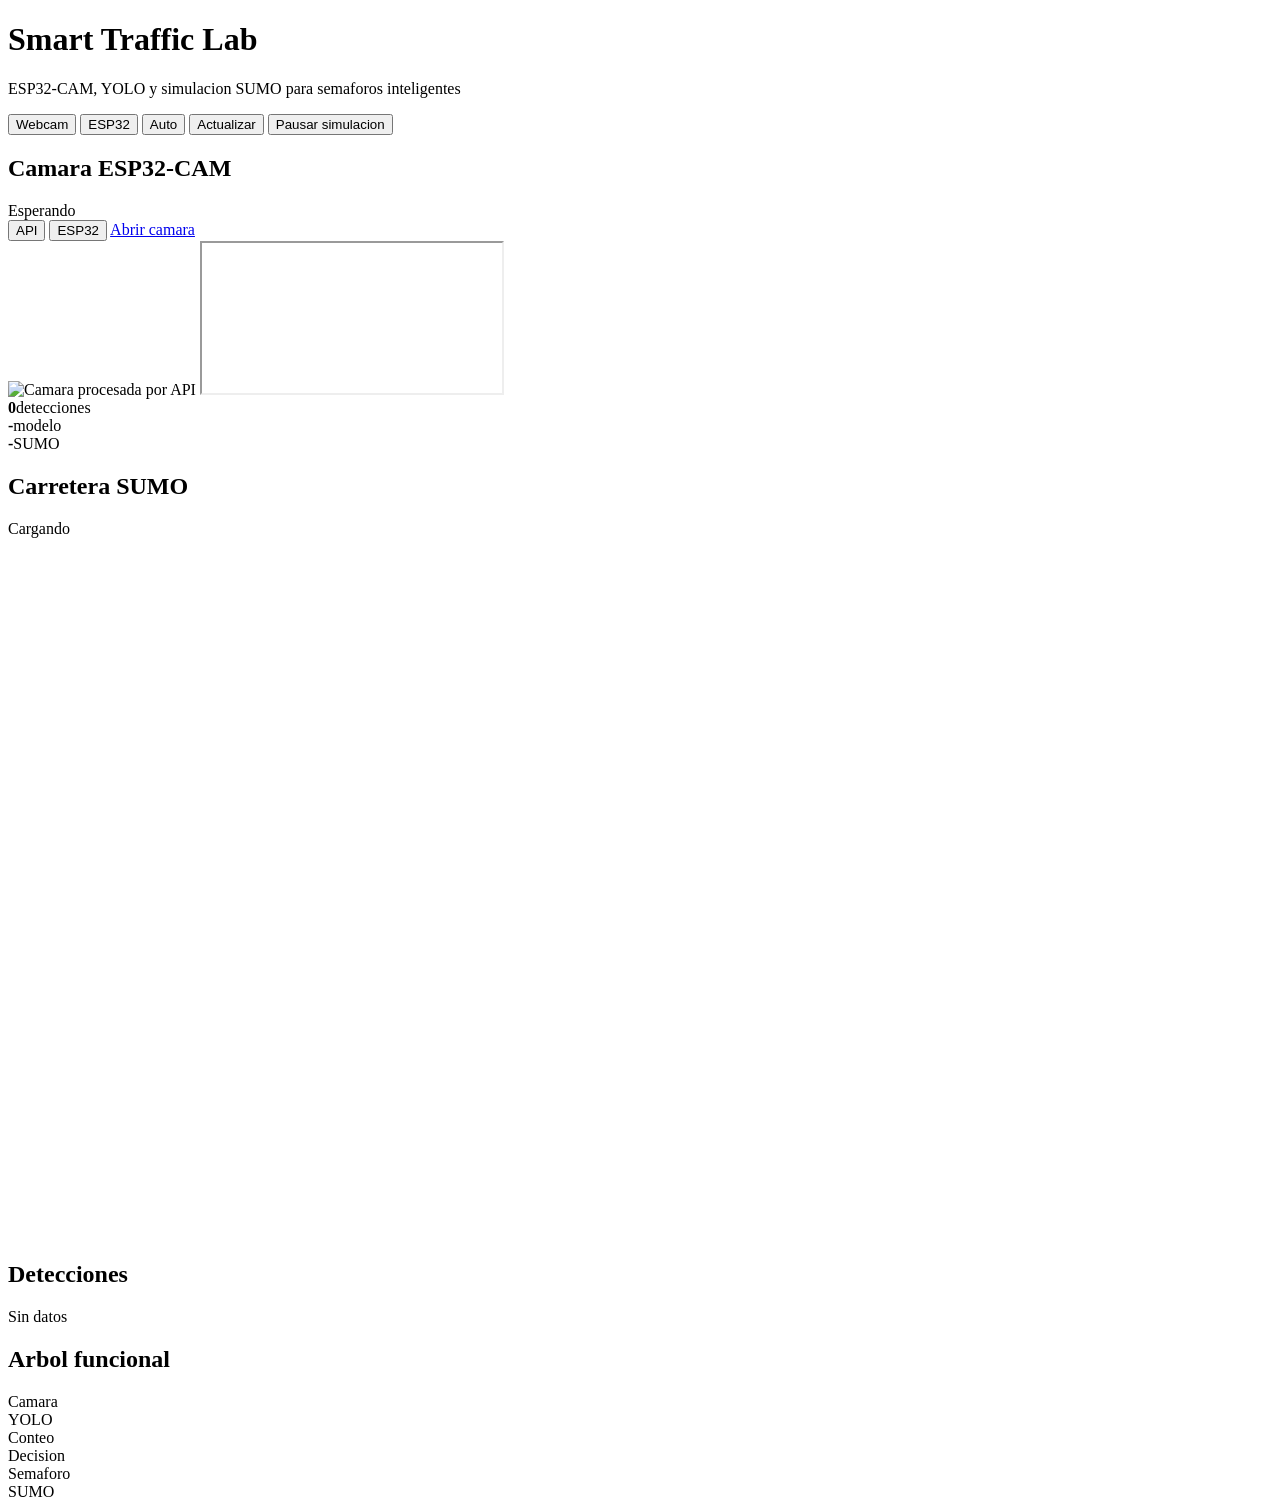
==== web/index.html @ d48145ab "Initial smart traffic lab project" ====
﻿<!doctype html>
<html lang="es">
  <head>
    <meta charset="utf-8" />
    <meta name="viewport" content="width=device-width, initial-scale=1" />
    <title>Smart Traffic Lab</title>
    <link rel="stylesheet" href="/static/assets/styles.css" />
  </head>
  <body>
    <header class="topbar">
      <div>
        <h1>Smart Traffic Lab</h1>
        <p>ESP32-CAM, YOLO y simulacion SUMO para semaforos inteligentes</p>
      </div>
      <div class="actions">
        <button id="webcamBtn" type="button">Webcam</button>
        <button id="esp32Btn" type="button">ESP32</button>
        <button id="autoBtn" type="button">Auto</button>
        <button id="refreshBtn" type="button">Actualizar</button>
        <button id="toggleSimBtn" type="button">Pausar simulacion</button>
      </div>
    </header>

    <main class="layout">
      <section class="panel camera-panel">
        <div class="panel-head">
          <h2>Camara ESP32-CAM</h2>
          <span id="cameraStatus" class="status">Esperando</span>
        </div>
        <div class="camera-tabs">
          <button id="apiViewBtn" class="tab-button active" type="button">API</button>
          <button id="directViewBtn" class="tab-button" type="button">ESP32</button>
          <a id="openCameraLink" class="camera-link" href="http://192.168.1.44" target="_blank" rel="noreferrer">Abrir camara</a>
        </div>
        <img id="snapshot" class="camera-view active" alt="Camara procesada por API" />
        <iframe id="directCamera" class="camera-view" title="ESP32-CAM directa" src="http://192.168.1.44"></iframe>
        <div class="metrics">
          <div><strong id="detCount">0</strong><span>detecciones</span></div>
          <div><strong id="modelName">-</strong><span>modelo</span></div>
          <div><strong id="networkState">-</strong><span>SUMO</span></div>
        </div>
      </section>

      <section class="panel map-panel">
        <div class="panel-head">
          <h2>Carretera SUMO</h2>
          <span id="mapStatus" class="status">Cargando</span>
        </div>
        <canvas id="networkCanvas" width="1100" height="700"></canvas>
      </section>

      <section class="panel detections-panel">
        <div class="panel-head">
          <h2>Detecciones</h2>
          <span id="lastUpdate" class="status">Sin datos</span>
        </div>
        <div id="detectionsList" class="list"></div>
      </section>

      <section class="panel flow-panel">
        <div class="panel-head">
          <h2>Arbol funcional</h2>
        </div>
        <div class="flow-grid">
          <div>Camara</div>
          <div>YOLO</div>
          <div>Conteo</div>
          <div>Decision</div>
          <div>Semaforo</div>
          <div>SUMO</div>
        </div>
      </section>
    </main>

    <script src="/static/assets/app.js"></script>
  </body>
</html>
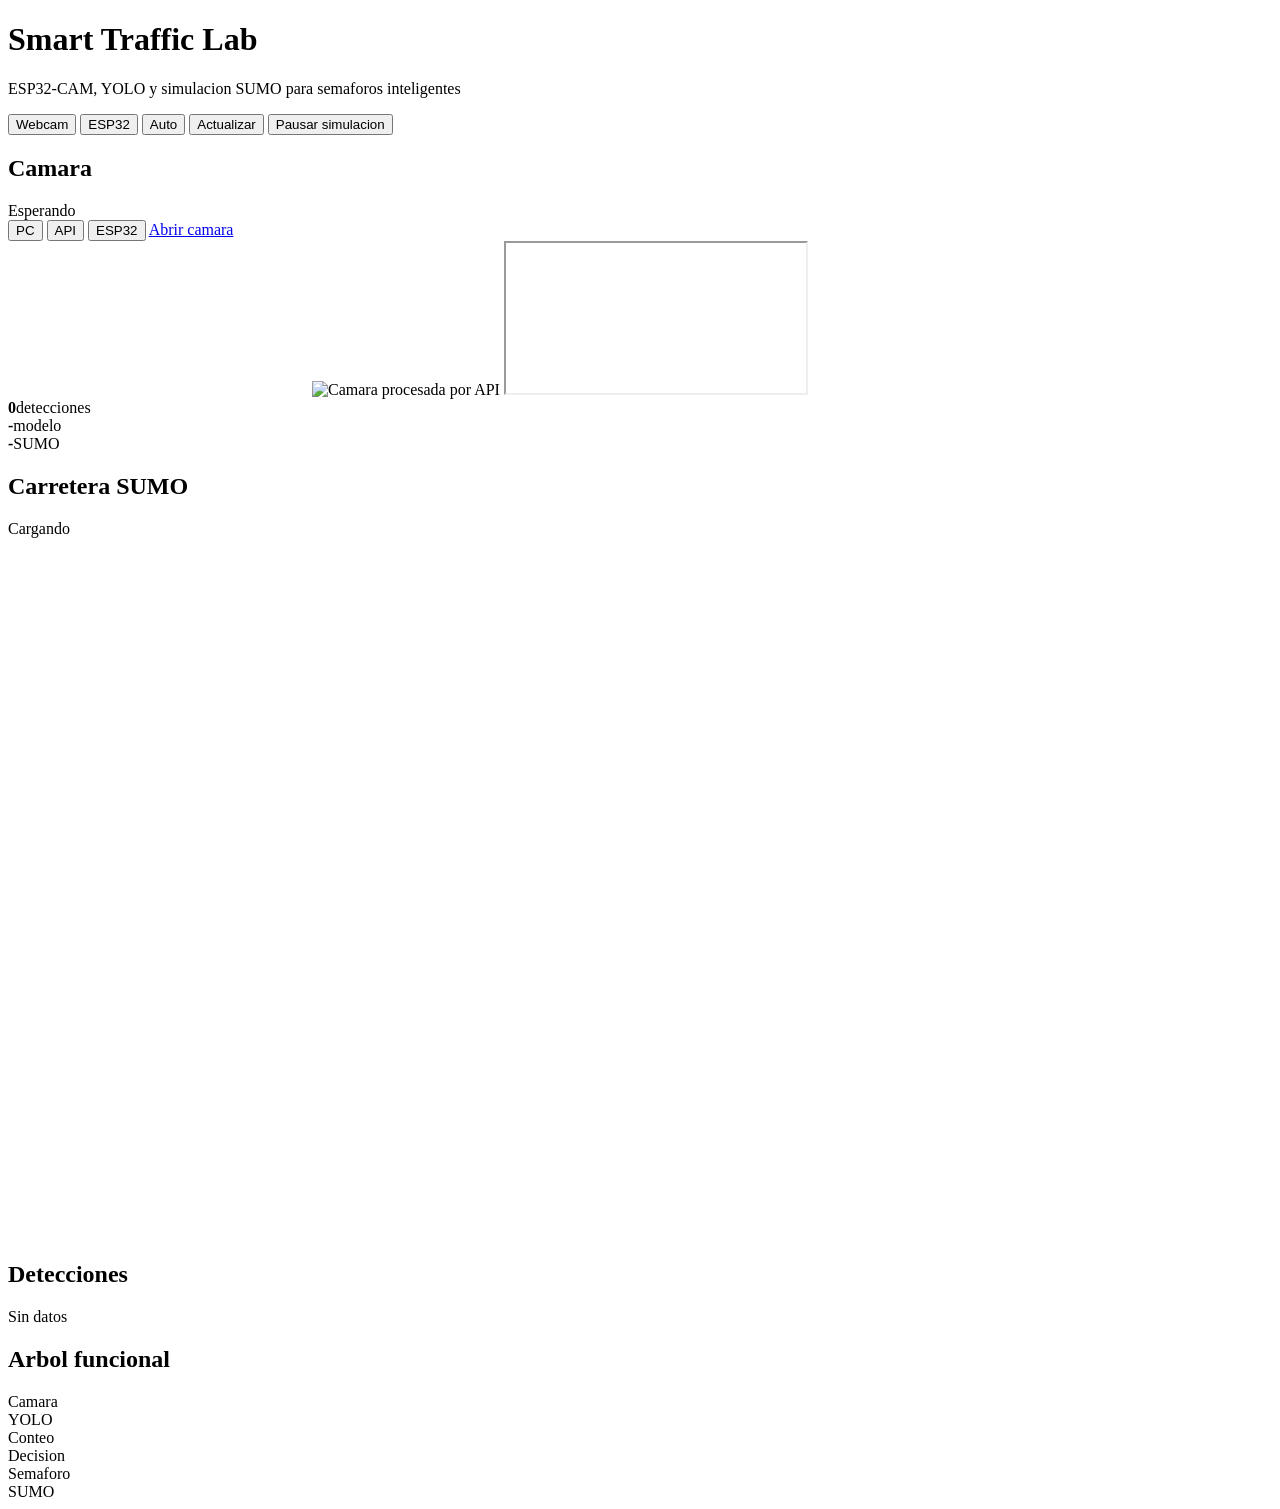
==== commit 63182663: "Use browser webcam for continuous PC camera" ====
--- a/web/index.html
+++ b/web/index.html
@@ -24,15 +24,17 @@
     <main class="layout">
       <section class="panel camera-panel">
         <div class="panel-head">
-          <h2>Camara ESP32-CAM</h2>
+          <h2>Camara</h2>
           <span id="cameraStatus" class="status">Esperando</span>
         </div>
         <div class="camera-tabs">
-          <button id="apiViewBtn" class="tab-button active" type="button">API</button>
+          <button id="pcViewBtn" class="tab-button active" type="button">PC</button>
+          <button id="apiViewBtn" class="tab-button" type="button">API</button>
           <button id="directViewBtn" class="tab-button" type="button">ESP32</button>
           <a id="openCameraLink" class="camera-link" href="http://192.168.1.44" target="_blank" rel="noreferrer">Abrir camara</a>
         </div>
-        <img id="snapshot" class="camera-view active" alt="Camara procesada por API" />
+        <video id="pcCamera" class="camera-view active" autoplay muted playsinline></video>
+        <img id="snapshot" class="camera-view" alt="Camara procesada por API" />
         <iframe id="directCamera" class="camera-view" title="ESP32-CAM directa" src="http://192.168.1.44"></iframe>
         <div class="metrics">
           <div><strong id="detCount">0</strong><span>detecciones</span></div>
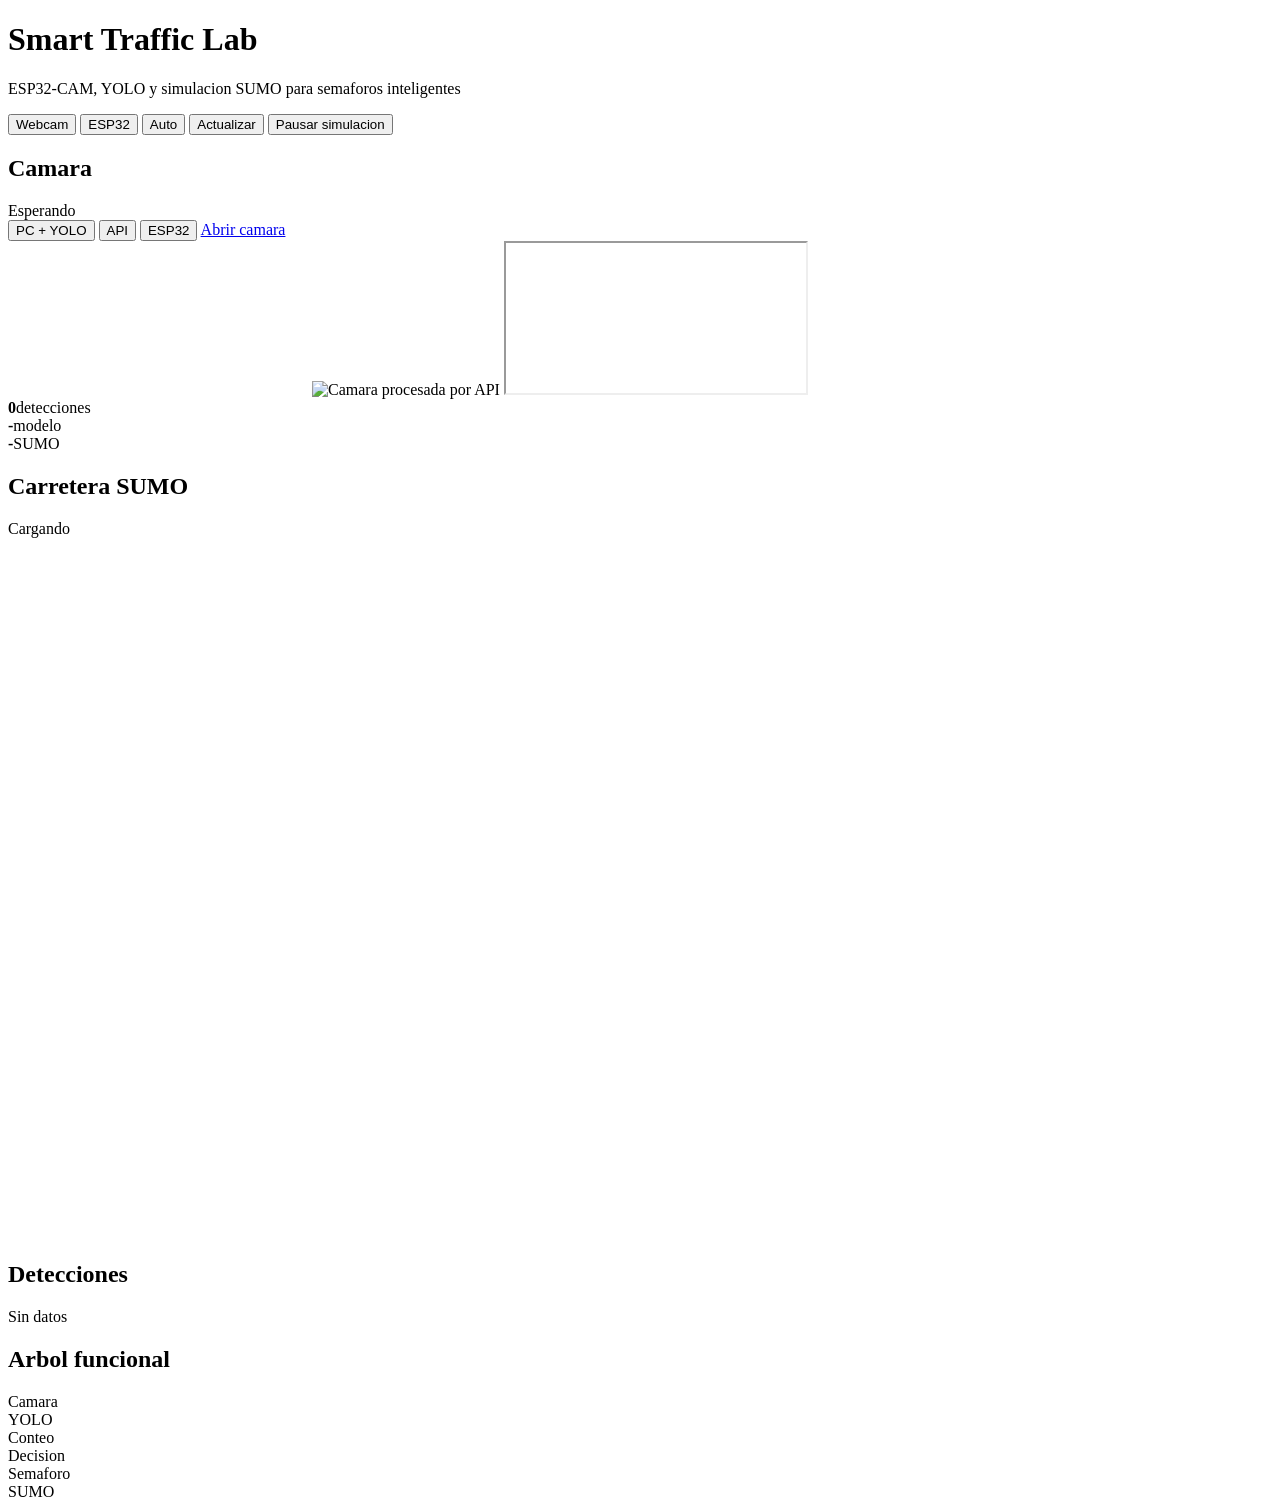
==== commit 36182b4c: "Detect browser webcam frames with YOLO" ====
--- a/web/index.html
+++ b/web/index.html
@@ -28,7 +28,7 @@
           <span id="cameraStatus" class="status">Esperando</span>
         </div>
         <div class="camera-tabs">
-          <button id="pcViewBtn" class="tab-button active" type="button">PC</button>
+          <button id="pcViewBtn" class="tab-button active" type="button">PC + YOLO</button>
           <button id="apiViewBtn" class="tab-button" type="button">API</button>
           <button id="directViewBtn" class="tab-button" type="button">ESP32</button>
           <a id="openCameraLink" class="camera-link" href="http://192.168.1.44" target="_blank" rel="noreferrer">Abrir camara</a>
@@ -74,6 +74,6 @@
       </section>
     </main>
 
-    <script src="/static/assets/app.js"></script>
+    <script src="/static/assets/app.js?v=pc-camera-2"></script>
   </body>
 </html>
